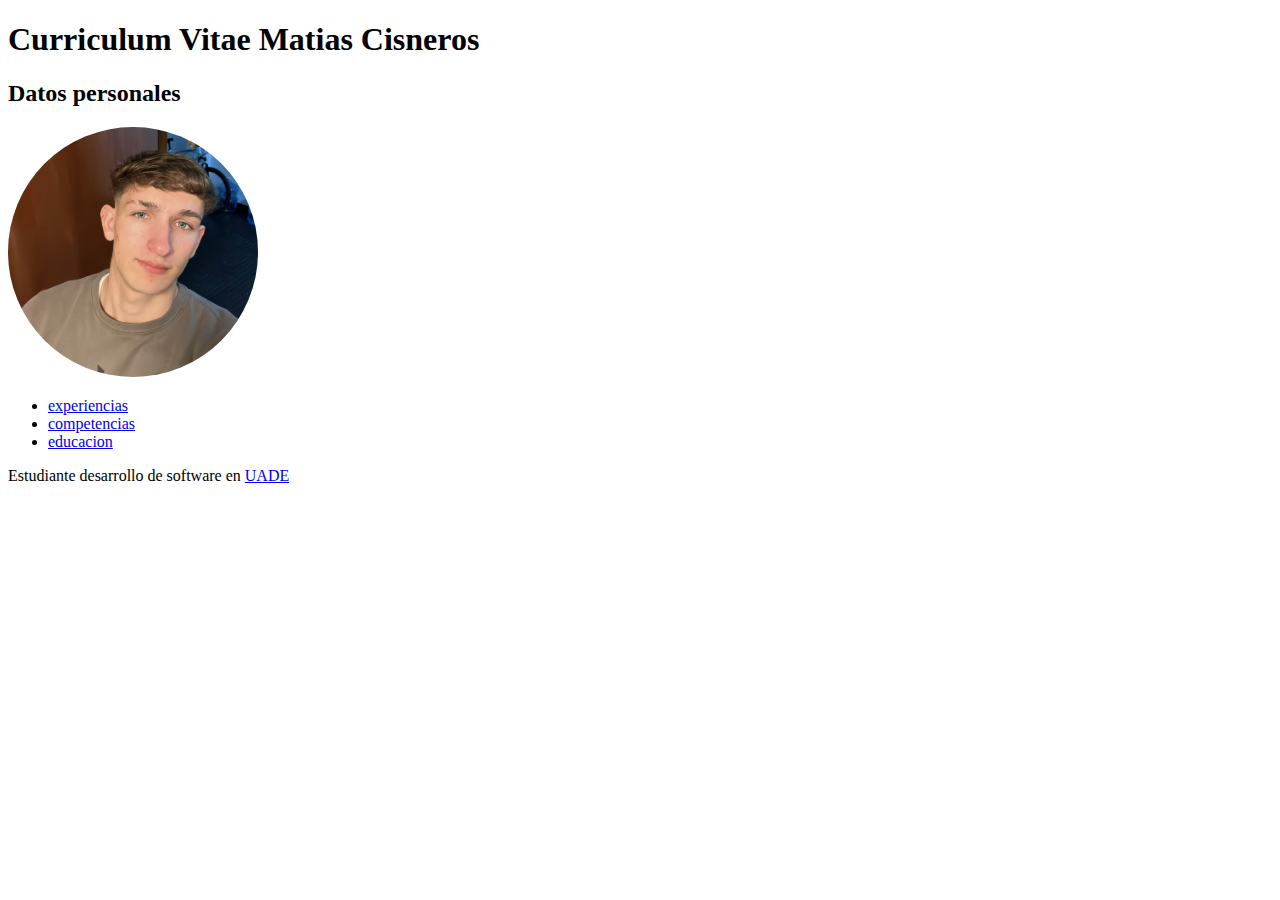
==== index.html @ 51963e96 "Add files via upload" ====
<!DOCTYPE html>
<html lang="en">
<head>
    <meta charset="UTF-8">
    <meta name="viewport" content="width=device-width, initial-scale=1.0">
    <title>CV Cisneros</title>
</head>
<body>
    <h1>Curriculum Vitae Matias Cisneros</h1>
    <h2>Datos personales</h2>
    <style>
        .imagencircular {
            width: 250px;
            height: 250px;
            border-radius: 50%;
            object-fit: cover;
        }
    </style>
    <img src="img/mati.jpg" alt="Foto personal" class="imagencircular">
    
        <ul>
            <li><a href="experiencias.html">experiencias</a>
            </li>
            <li> <a href="competencias.html">competencias</a>
            </li>
            <li><a href="educacion.html">educacion</a></li>
        </ul>
    <p>Estudiante desarrollo de software en <a href="https://www.uade.edu.ar/">UADE</a></p>



</body>
</html>
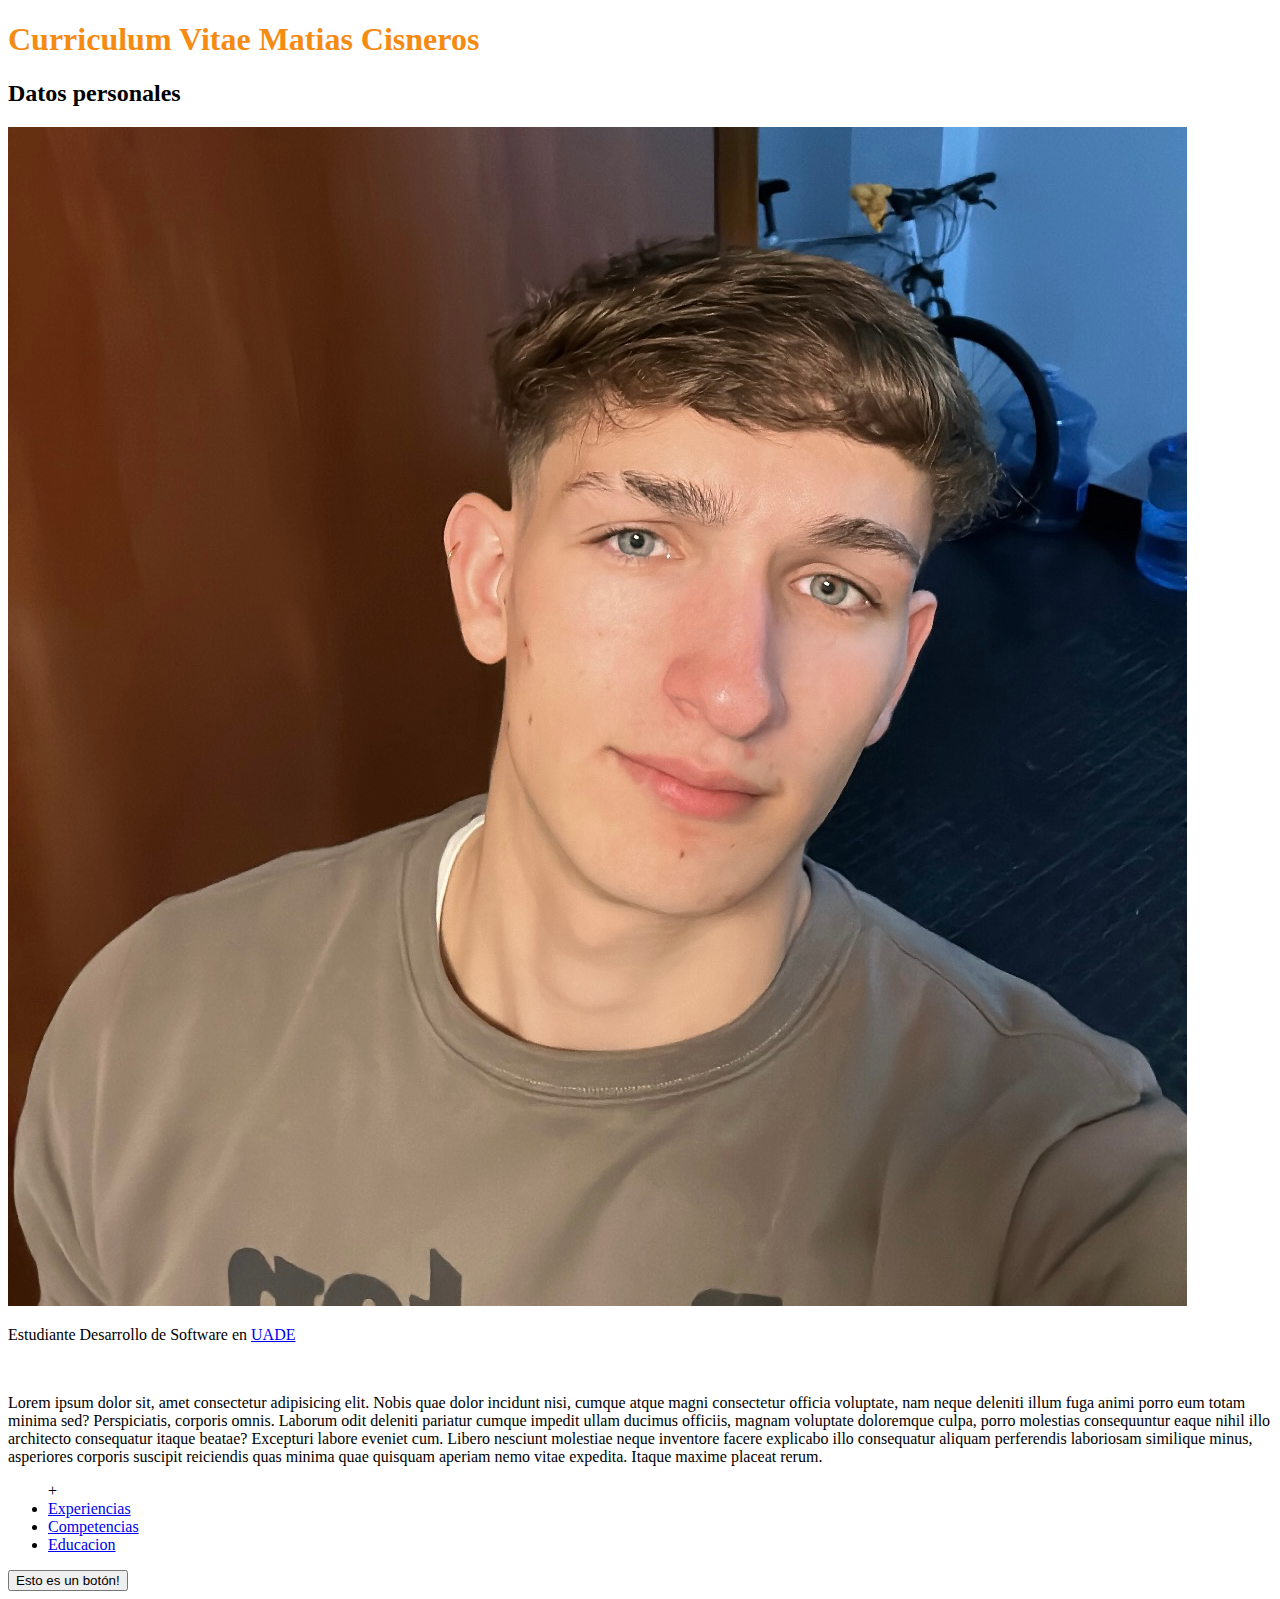
==== commit 83d916fd: "Add files via upload" ====
--- a/index.html
+++ b/index.html
@@ -1,33 +1,38 @@
 <!DOCTYPE html>
-<html lang="en">
+<html lang="es">
 <head>
     <meta charset="UTF-8">
     <meta name="viewport" content="width=device-width, initial-scale=1.0">
     <title>CV Cisneros</title>
+    <link rel="stylesheet" href="styles/style.css">
+
+
 </head>
 <body>
-    <h1>Curriculum Vitae Matias Cisneros</h1>
-    <h2>Datos personales</h2>
-    <style>
-        .imagencircular {
-            width: 250px;
-            height: 250px;
-            border-radius: 50%;
-            object-fit: cover;
-        }
-    </style>
+
+    <h1 class="centrar", style="color: #f58b11;">Curriculum Vitae Matias Cisneros</h1>
+    <h2 class="centrar">Datos personales</h2>
+
     <img src="img/mati.jpg" alt="Foto personal" class="imagencircular">
-    
-        <ul>
-            <li><a href="experiencias.html">experiencias</a>
+    <p class="fuente1">Estudiante Desarrollo de Software en <a href="https://www.uade.edu.ar/">UADE</a></p>
+    <br> 
+    <p>Lorem ipsum dolor sit, amet consectetur adipisicing elit. Nobis quae dolor incidunt nisi, cumque atque magni consectetur officia voluptate, nam neque deleniti illum fuga animi porro eum totam minima sed?
+    Perspiciatis, corporis omnis. Laborum odit deleniti pariatur cumque impedit ullam ducimus officiis, magnam voluptate doloremque culpa, porro molestias consequuntur eaque nihil illo architecto consequatur itaque beatae? Excepturi labore eveniet cum.
+    Libero nesciunt molestiae neque inventore facere explicabo illo consequatur aliquam perferendis laboriosam similique minus, asperiores corporis suscipit reiciendis quas minima quae quisquam aperiam nemo vitae expedita. Itaque maxime placeat rerum.</p>
+    <ul>+
+            <li><a class="fuente1" href="experiencias.html">Experiencias</a>
             </li>
-            <li> <a href="competencias.html">competencias</a>
+            <li><a class="fuente1" href="competencias.html">Competencias</a>
             </li>
-            <li><a href="educacion.html">educacion</a></li>
+            <li><a class="fuente1" href="educacion.html">Educacion</a></li>
         </ul>
-    <p>Estudiante desarrollo de software en <a href="https://www.uade.edu.ar/">UADE</a></p>
+
+
+        <button>Esto es un botón!</button>
 
 
 
+
+    
 </body>
 </html>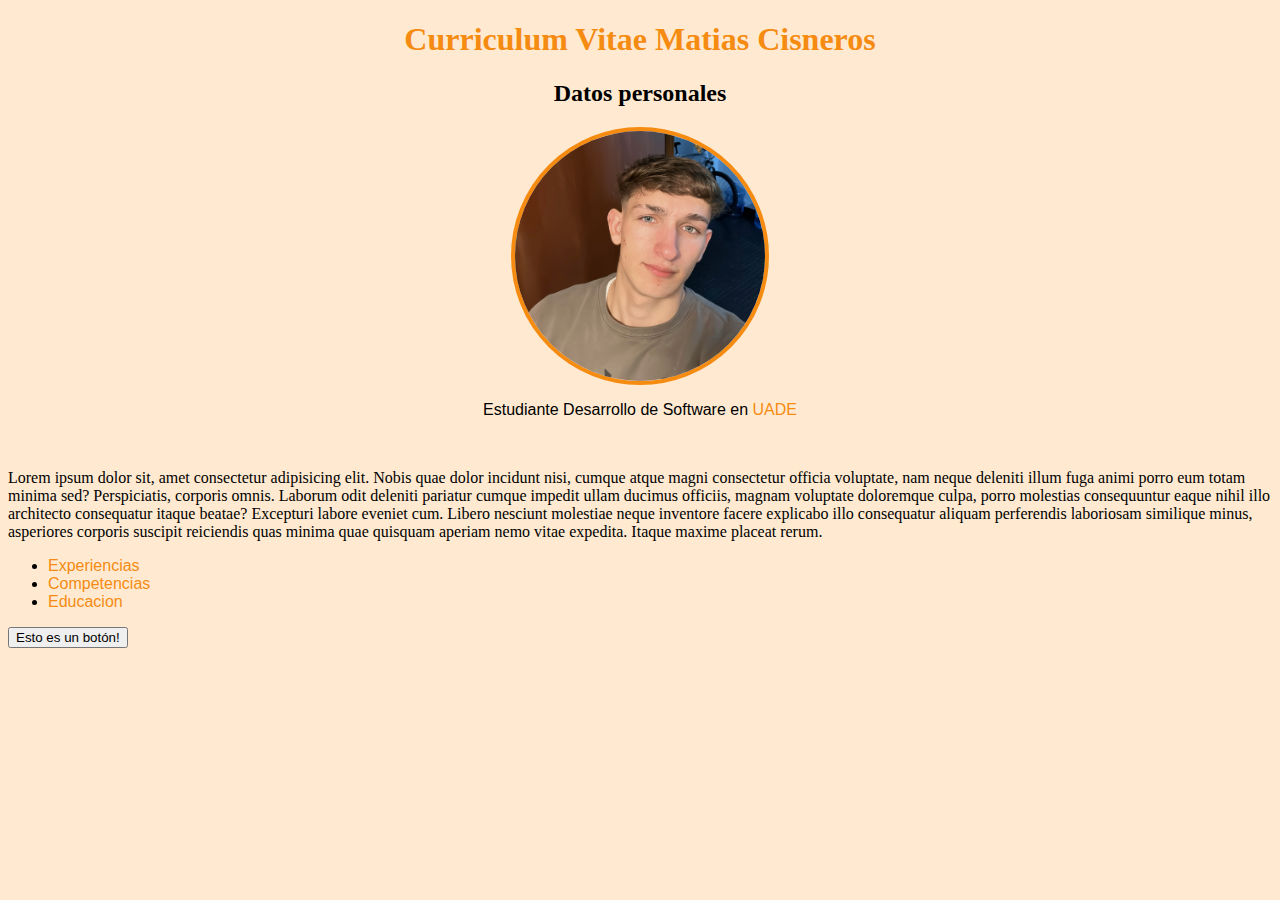
==== commit d6f3fbd5: "reupload" ====
--- a/index.html
+++ b/index.html
@@ -19,7 +19,7 @@
     <p>Lorem ipsum dolor sit, amet consectetur adipisicing elit. Nobis quae dolor incidunt nisi, cumque atque magni consectetur officia voluptate, nam neque deleniti illum fuga animi porro eum totam minima sed?
     Perspiciatis, corporis omnis. Laborum odit deleniti pariatur cumque impedit ullam ducimus officiis, magnam voluptate doloremque culpa, porro molestias consequuntur eaque nihil illo architecto consequatur itaque beatae? Excepturi labore eveniet cum.
     Libero nesciunt molestiae neque inventore facere explicabo illo consequatur aliquam perferendis laboriosam similique minus, asperiores corporis suscipit reiciendis quas minima quae quisquam aperiam nemo vitae expedita. Itaque maxime placeat rerum.</p>
-    <ul>+
+    <ul>
             <li><a class="fuente1" href="experiencias.html">Experiencias</a>
             </li>
             <li><a class="fuente1" href="competencias.html">Competencias</a>
--- a/styles/style.css
+++ b/styles/style.css
@@ -0,0 +1,31 @@
+
+.fuente1 {
+    font-family: Arial;
+    text-align: center;
+}
+.fuente2 {
+    font-family: Franklin Gothic Medium;
+}
+.centrar {
+    text-align: center;
+    font-family: Franklin Gothic Medium;
+}
+body {background-color: #ffead1;;
+}
+.imagencircular {
+    width: 250px;
+    height: 250px;
+    border-radius: 50%;
+    object-fit: cover;
+    display: block;
+    margin: auto;
+    border: 4px solid #f58b11;
+}
+a {
+    color: #f58b11;
+    text-decoration: none;
+    transition: color 0.3s;
+}
+a:hover {
+    color: #f54e11;
+}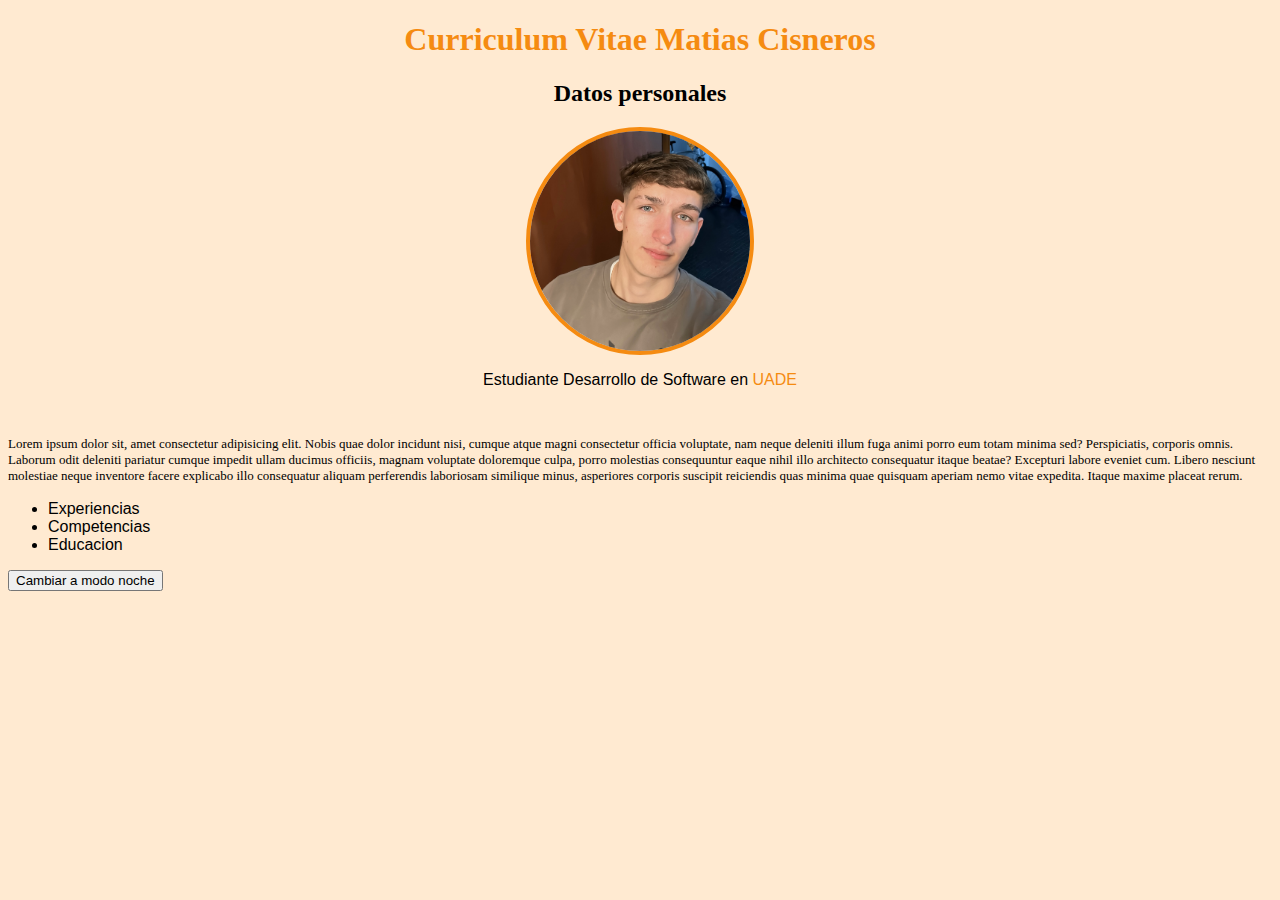
==== commit be4e1fce: "a" ====
--- a/index.html
+++ b/index.html
@@ -16,7 +16,7 @@
     <img src="img/mati.jpg" alt="Foto personal" class="imagencircular">
     <p class="fuente1">Estudiante Desarrollo de Software en <a href="https://www.uade.edu.ar/">UADE</a></p>
     <br> 
-    <p>Lorem ipsum dolor sit, amet consectetur adipisicing elit. Nobis quae dolor incidunt nisi, cumque atque magni consectetur officia voluptate, nam neque deleniti illum fuga animi porro eum totam minima sed?
+    <p class="fuentelorem">Lorem ipsum dolor sit, amet consectetur adipisicing elit. Nobis quae dolor incidunt nisi, cumque atque magni consectetur officia voluptate, nam neque deleniti illum fuga animi porro eum totam minima sed?
     Perspiciatis, corporis omnis. Laborum odit deleniti pariatur cumque impedit ullam ducimus officiis, magnam voluptate doloremque culpa, porro molestias consequuntur eaque nihil illo architecto consequatur itaque beatae? Excepturi labore eveniet cum.
     Libero nesciunt molestiae neque inventore facere explicabo illo consequatur aliquam perferendis laboriosam similique minus, asperiores corporis suscipit reiciendis quas minima quae quisquam aperiam nemo vitae expedita. Itaque maxime placeat rerum.</p>
     <ul>
@@ -27,8 +27,10 @@
             <li><a class="fuente1" href="educacion.html">Educacion</a></li>
         </ul>
 
-
-        <button>Esto es un botón!</button>
+        <div class="contenido">
+            <button id ="CambioModo">Cambiar a modo noche</button>
+             </div>
+             <script src="scripttema.js"></script>
 
 
 
--- a/styles/style.css
+++ b/styles/style.css
@@ -1,20 +1,25 @@
-
+/*tema claro*/
+body{
+    background-color: #ffead1;;
+}
 .fuente1 {
     font-family: Arial;
     text-align: center;
+    color: black;
 }
 .fuente2 {
     font-family: Franklin Gothic Medium;
+    color: black;
 }
 .centrar {
     text-align: center;
     font-family: Franklin Gothic Medium;
+    color: black;
 }
-body {background-color: #ffead1;;
-}
+
 .imagencircular {
-    width: 250px;
-    height: 250px;
+    width: 220px;
+    height: 220px;
     border-radius: 50%;
     object-fit: cover;
     display: block;
@@ -28,4 +33,13 @@
 }
 a:hover {
     color: #f54e11;
+}
+.fuentelorem {
+    font-family: Segoe UI; 
+    font-size:small;
+    color: black;
+}
+/*tema oscuro*/
+body.modonoche{
+    background-color: #000000;;
 }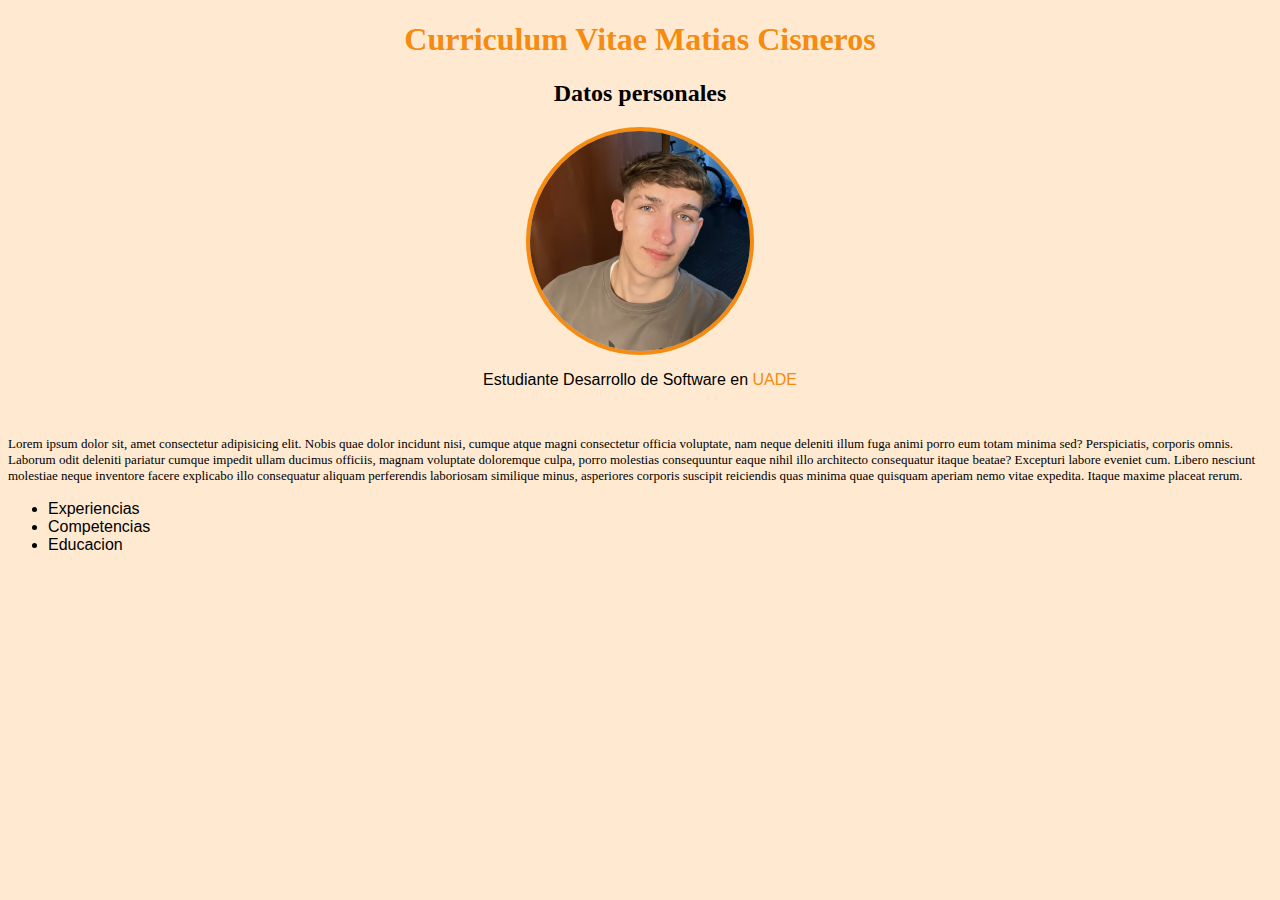
==== commit 60e61c88: "actualizacion" ====
--- a/index.html
+++ b/index.html
@@ -5,7 +5,6 @@
     <meta name="viewport" content="width=device-width, initial-scale=1.0">
     <title>CV Cisneros</title>
     <link rel="stylesheet" href="styles/style.css">
-
 
 </head>
 <body>
@@ -26,15 +25,6 @@
             </li>
             <li><a class="fuente1" href="educacion.html">Educacion</a></li>
         </ul>
-
-        <div class="contenido">
-            <button id ="CambioModo">Cambiar a modo noche</button>
-             </div>
-             <script src="scripttema.js"></script>
-
-
-
-
     
 </body>
 </html>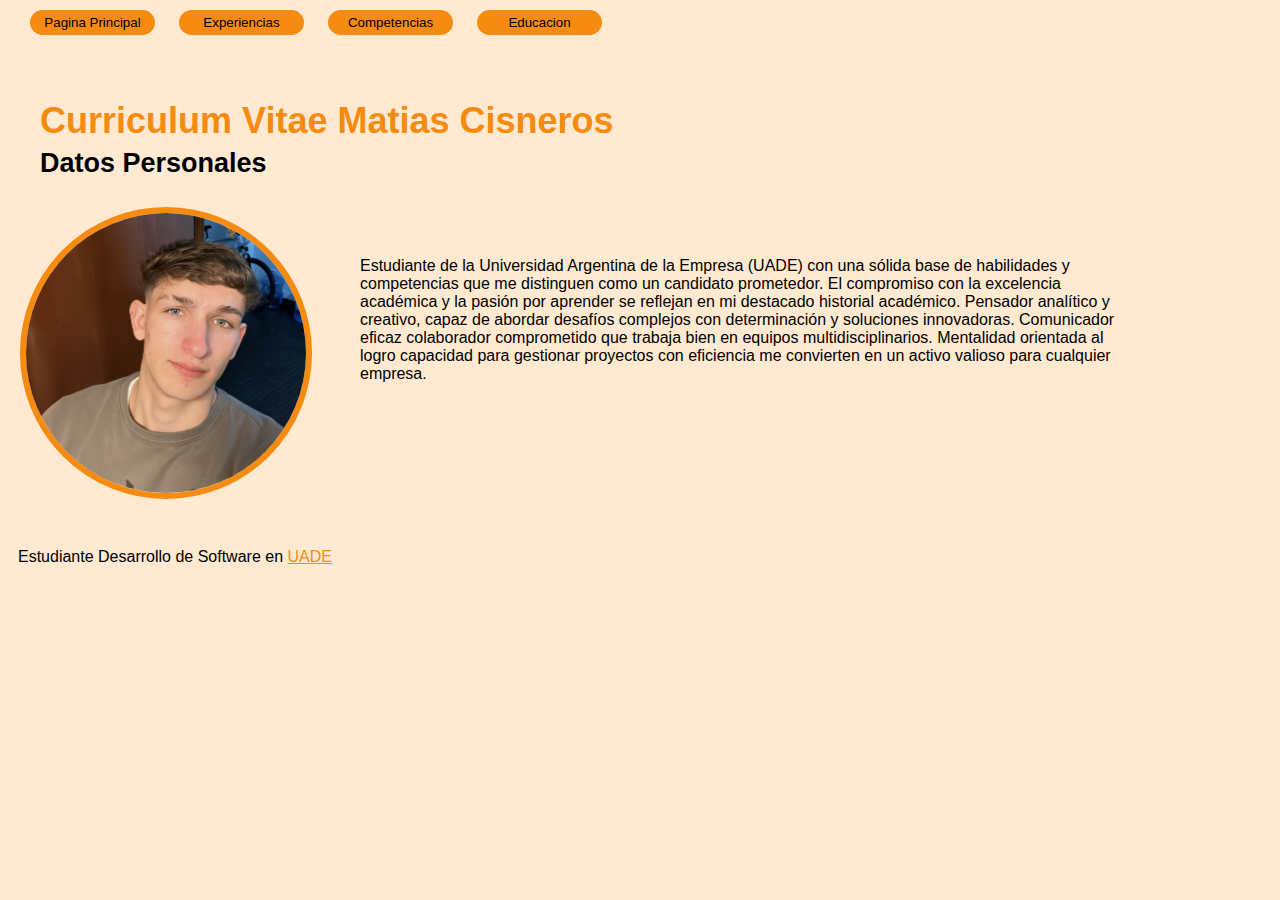
==== commit 998ed660: "actualizacion pre parcial" ====
--- a/index.html
+++ b/index.html
@@ -3,28 +3,29 @@
 <head>
     <meta charset="UTF-8">
     <meta name="viewport" content="width=device-width, initial-scale=1.0">
-    <title>CV Cisneros</title>
+    <title>Curriculum: Matias Cisneros</title>
+    <link rel="icon" href="icono.png" type="image/x-icon">
     <link rel="stylesheet" href="styles/style.css">
 
 </head>
+    <title>Curriculum Vitae Matias Cisneros</title>
+
+</head>
 <body>
+    <header>
+        <div id="menu">
+            <a href="index.html"><button>Pagina Principal</button></a>
+            <a href="experiencias.html"><button>Experiencias</button></a>
+            <a href="competencias.html"><button>Competencias</button></a>
+            <a href="educacion.html"><button>Educacion</button></a>
+        </div>
 
-    <h1 class="centrar", style="color: #f58b11;">Curriculum Vitae Matias Cisneros</h1>
-    <h2 class="centrar">Datos personales</h2>
+        <h1 id="encabezado1">Curriculum Vitae Matias Cisneros</h1>
+        <h2 id="encabezado2">     Datos Personales</h2>
+    </header>
 
-    <img src="img/mati.jpg" alt="Foto personal" class="imagencircular">
-    <p class="fuente1">Estudiante Desarrollo de Software en <a href="https://www.uade.edu.ar/">UADE</a></p>
-    <br> 
-    <p class="fuentelorem">Lorem ipsum dolor sit, amet consectetur adipisicing elit. Nobis quae dolor incidunt nisi, cumque atque magni consectetur officia voluptate, nam neque deleniti illum fuga animi porro eum totam minima sed?
-    Perspiciatis, corporis omnis. Laborum odit deleniti pariatur cumque impedit ullam ducimus officiis, magnam voluptate doloremque culpa, porro molestias consequuntur eaque nihil illo architecto consequatur itaque beatae? Excepturi labore eveniet cum.
-    Libero nesciunt molestiae neque inventore facere explicabo illo consequatur aliquam perferendis laboriosam similique minus, asperiores corporis suscipit reiciendis quas minima quae quisquam aperiam nemo vitae expedita. Itaque maxime placeat rerum.</p>
-    <ul>
-            <li><a class="fuente1" href="experiencias.html">Experiencias</a>
-            </li>
-            <li><a class="fuente1" href="competencias.html">Competencias</a>
-            </li>
-            <li><a class="fuente1" href="educacion.html">Educacion</a></li>
-        </ul>
-    
+    <img src="mati.jpg" alt="imagen" class="styled-image">
+    <p class="parrafo"> Estudiante de la Universidad Argentina de la Empresa (UADE) con una sólida base de habilidades y competencias que me distinguen como un candidato prometedor. El compromiso con la excelencia académica y la pasión por aprender se reflejan en mi destacado historial académico. Pensador analítico y creativo, capaz de abordar desafíos complejos con determinación y soluciones innovadoras. Comunicador eficaz colaborador comprometido que trabaja bien en equipos multidisciplinarios. Mentalidad orientada al logro capacidad para gestionar proyectos con eficiencia me convierten en un activo valioso para cualquier empresa.</p>
+    <p class="uade"> Estudiante Desarrollo de Software en <a href="https://www.uade.edu.ar/" class="enlace-personalizado">UADE</a> </p>
 </body>
 </html>--- a/styles/style.css
+++ b/styles/style.css
@@ -1,45 +1,107 @@
-/*tema claro*/
-body{
+body {
+    font-family: Arial, sans-serif;
+    margin: 0;
+    padding: 0;
     background-color: #ffead1;;
 }
-.fuente1 {
-    font-family: Arial;
-    text-align: center;
-    color: black;
-}
-.fuente2 {
-    font-family: Franklin Gothic Medium;
-    color: black;
-}
-.centrar {
-    text-align: center;
-    font-family: Franklin Gothic Medium;
-    color: black;
+
+header {
+    color: #fff;
+    padding: 20px;
+    text-align: left;
 }
 
-.imagencircular {
-    width: 220px;
-    height: 220px;
-    border-radius: 50%;
-    object-fit: cover;
-    display: block;
-    margin: auto;
-    border: 4px solid #f58b11;
+#menu {
+    position: absolute;
+    top: 10px;
+    left: 10px;
+    color: #000;
+    font-family: Palanquin;
+    font-size: 16px;
+    font-style: normal;
+    font-weight: 300;
+    line-height: 20px; 
 }
-a {
-    color: #f58b11;
-    text-decoration: none;
-    transition: color 0.3s;
+
+#encabezado1 {
+    width: 664px;
+    height: 50px;
+    flex-shrink: 0;
+    text-align: left;
+    color: #F58B11;
+    font-size: 36px;
+    font-style: normal;
+    font-weight: 700;
+    line-height: normal;
+    margin-left: 20px;
+    margin-top: 80px;
+    margin-bottom: -24px;
+    
 }
-a:hover {
-    color: #f54e11;
+
+#encabezado2 {
+    width: 392px;
+    height: 26px;
+    flex-shrink: 0;
+    color: #000;
+    text-align: left;
+    font-size: 27px;
+    font-style: normal;
+    font-weight: 700;
+    line-height: normal;
+    margin-left: 20px;
 }
-.fuentelorem {
-    font-family: Segoe UI; 
-    font-size:small;
+
+#encabezado3 {
+    width: 664px;
+    height: 50px;
+    flex-shrink: 0;
+    text-align: left;
+    color: #000000;
+    font-size: 36px;
+    font-style: normal;
+    font-weight: 700;
+    line-height: normal;
+    margin-left: 20px;
+    margin-top: 80px;
+    margin-bottom: -24px;
+    
+}
+
+#menu button {
+    margin-left: 20px;
+    width: 125px;
+    height: 25px;
+    border: none;
+    border-radius: 28px;
+    background: #F58B11;
+    cursor: pointer;
+}
+.styled-image {
+    float: left;
+    margin-left: 20px;
+    border-radius: 175px;
+    border: 6px solid #F58B11;
+    width: 280px;
+    height: 280px;
+    margin-top: -10px;
+}
+.parrafo {
+    margin-top: 40px;
+    margin-right: 160px;
+    margin-left: 360px;
+}
+.parrafos2
+{
     color: black;
+    margin-left: 20px;
+    margin-top: 25px;
 }
-/*tema oscuro*/
-body.modonoche{
-    background-color: #000000;;
+.uade {
+    margin-top: 165px;
+    margin-left: 18px;
+
+}
+.enlace-personalizado {
+    color: #F58B11; /* Color para el enlace no visitado */
 }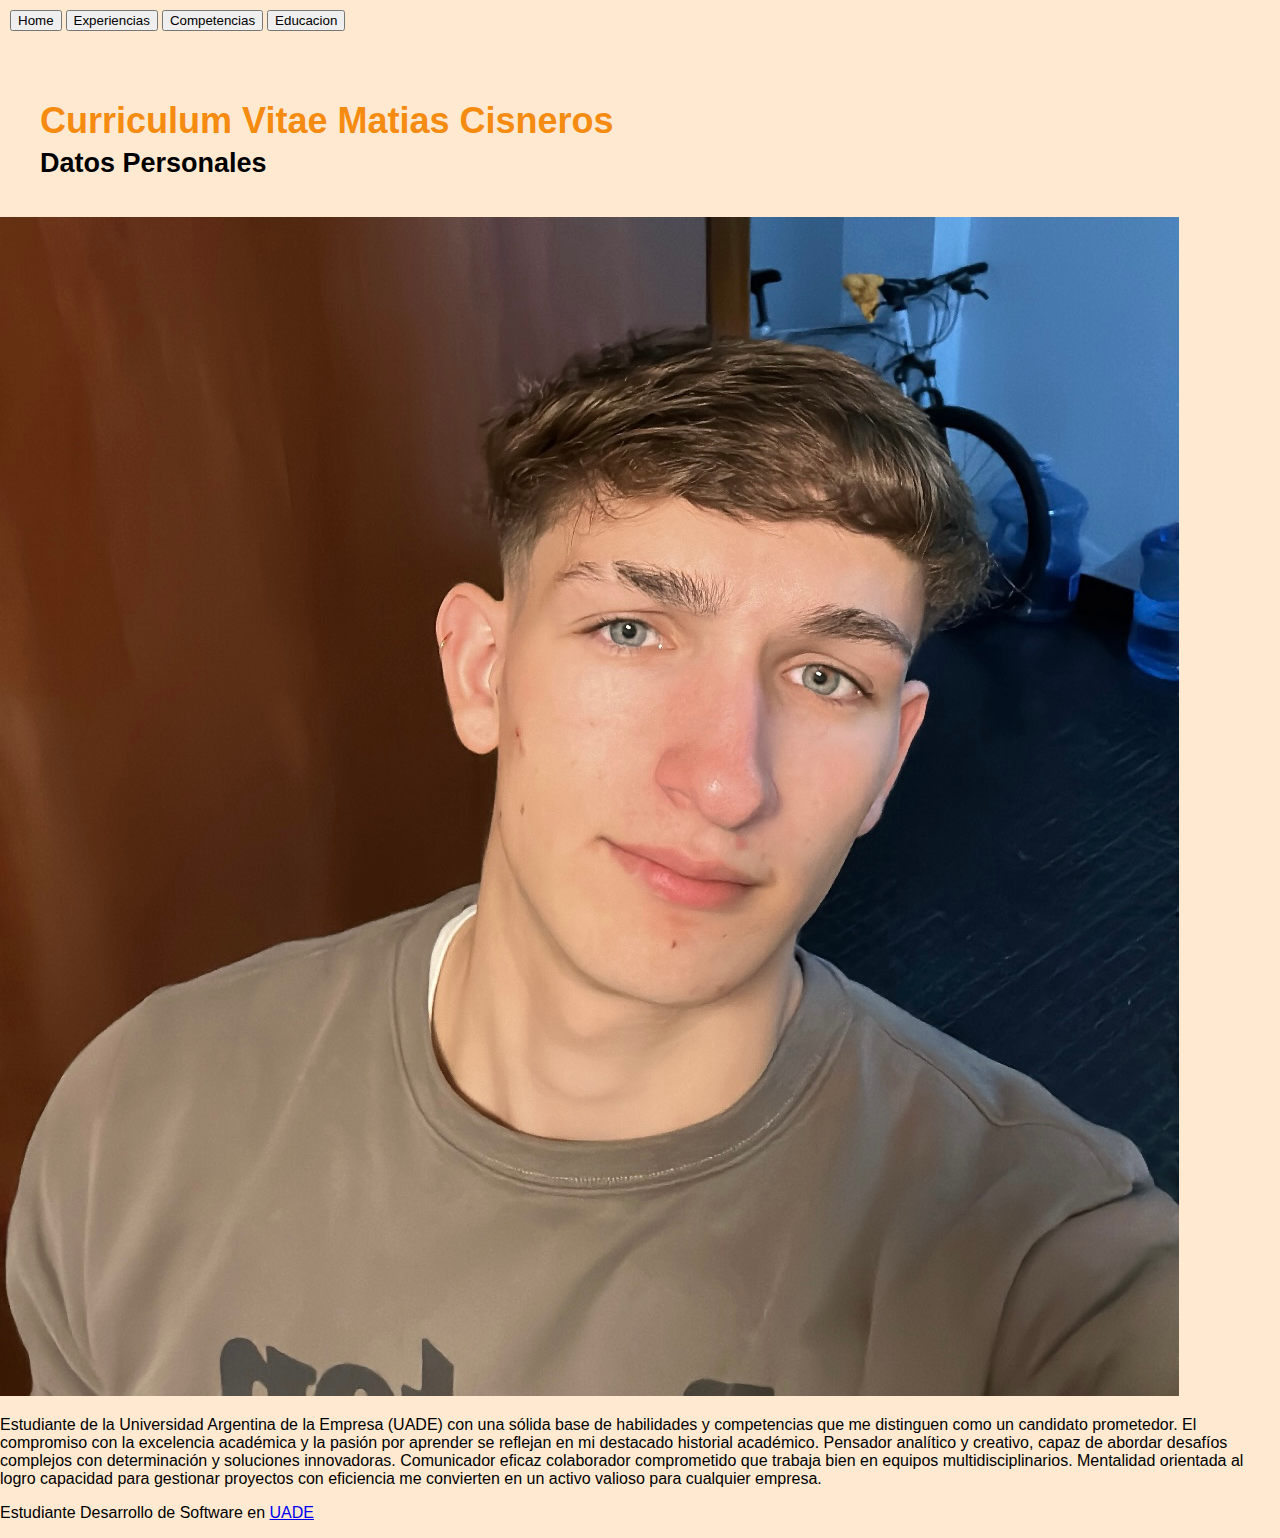
==== commit 35e63dd5: "AHORA SI" ====
--- a/index.html
+++ b/index.html
@@ -14,7 +14,7 @@
 <body>
     <header>
         <div id="menu">
-            <a href="index.html"><button>Pagina Principal</button></a>
+            <a href="index.html"><button>Home</button></a>
             <a href="experiencias.html"><button>Experiencias</button></a>
             <a href="competencias.html"><button>Competencias</button></a>
             <a href="educacion.html"><button>Educacion</button></a>
@@ -26,6 +26,6 @@
 
     <img src="mati.jpg" alt="imagen" class="styled-image">
     <p class="parrafo"> Estudiante de la Universidad Argentina de la Empresa (UADE) con una sólida base de habilidades y competencias que me distinguen como un candidato prometedor. El compromiso con la excelencia académica y la pasión por aprender se reflejan en mi destacado historial académico. Pensador analítico y creativo, capaz de abordar desafíos complejos con determinación y soluciones innovadoras. Comunicador eficaz colaborador comprometido que trabaja bien en equipos multidisciplinarios. Mentalidad orientada al logro capacidad para gestionar proyectos con eficiencia me convierten en un activo valioso para cualquier empresa.</p>
-    <p class="uade"> Estudiante Desarrollo de Software en <a href="https://www.uade.edu.ar/" class="enlace-personalizado">UADE</a> </p>
+    <p class="uade"> Estudiante Desarrollo de Software en <a href="https://www.uade.edu.ar/" class="enlace-personalizado" target="_blank">UADE</a> </p>
 </body>
 </html>--- a/styles/style.css
+++ b/styles/style.css
@@ -21,6 +21,12 @@
     font-style: normal;
     font-weight: 300;
     line-height: 20px; 
+    }
+
+@media (max-width: 768px) {
+    #menu {
+
+    }
 }
 
 #encabezado1 {
@@ -38,6 +44,13 @@
     margin-bottom: -24px;
     
 }
+@media (max-width: 768px) {
+    #encabezado1 {
+    margin-left: 0px;
+    margin-top: 100px;
+    font-size: 28px;
+    }
+}
 
 #encabezado2 {
     width: 392px;
@@ -50,6 +63,14 @@
     font-weight: 700;
     line-height: normal;
     margin-left: 20px;
+}
+
+@media (max-width: 768px) {
+    #encabezado2 {
+    margin-left: 0px;
+    margin-top: 10px;
+    font-size: 23px;
+    }
 }
 
 #encabezado3 {
@@ -68,6 +89,14 @@
     
 }
 
+@media (max-width: 768px) {
+    #encabezado3 {
+    margin-left: 0px;
+    margin-right: 0px;
+    margin-top: 100px;
+    font-size: 25px;
+    }
+
 #menu button {
     margin-left: 20px;
     width: 125px;
@@ -76,7 +105,23 @@
     border-radius: 28px;
     background: #F58B11;
     cursor: pointer;
+    flex: 1;
 }
+
+@media (max-width: 768px) {
+    #menu button {
+        width: 100px; 
+        justify-content: space-between;
+        text-align: center;
+        margin: auto;
+        margin-left: 21%;
+        margin-top: 10px;
+    }
+}
+
+
+
+
 .styled-image {
     float: left;
     margin-left: 20px;
@@ -86,22 +131,64 @@
     height: 280px;
     margin-top: -10px;
 }
+
+@media (max-width: 768px) {
+    .styled-image {
+    height: 200px;
+    width: 200px;
+    margin-left: 19px;
+    margin-top: 15px;
+    }
+}
+
 .parrafo {
-    margin-top: 40px;
+    margin-top: 10px;
     margin-right: 160px;
     margin-left: 360px;
 }
-.parrafos2
+
+@media (max-width: 768px) {
+    .parrafo {
+    margin-left: 48%;
+    margin-right: 4%;
+    text-align: right;
+    margin-top: 0px;
+    font-size: 18px;
+    }
+}
+
+#parrafos2
 {
     color: black;
     margin-left: 20px;
-    margin-top: 25px;
+    margin-top: 35px;
 }
+
+@media (max-width: 768px) {
+    #parrafos2 {
+     margin-left: 0%;
+     margin-right: 0%;
+     text-align: left;
+     margin-top: 20px;
+      font-size: 18px;
+    }
+}
+
 .uade {
     margin-top: 165px;
     margin-left: 18px;
 
 }
+
+@media (max-width: 768px) {
+    .uade {
+    margin-left: 22px;
+    margin-right: 240px;
+    margin-top: -270px;
+    font-size: 17px;
+    }
+
 .enlace-personalizado {
     color: #F58B11; /* Color para el enlace no visitado */
+    text-decoration: none;
 }